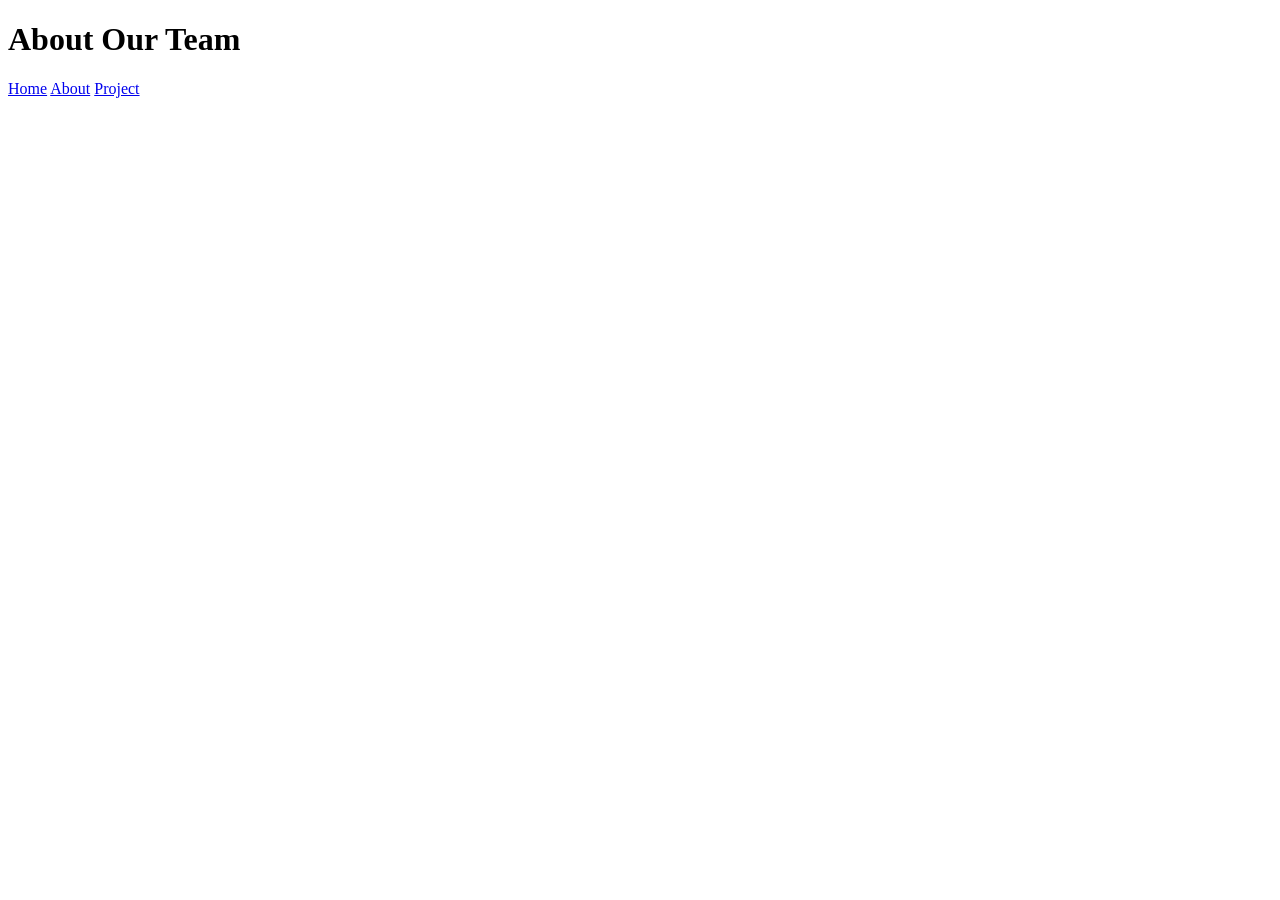
==== about.html @ 23800819 "Created about.html with basic structure and navigation Created about.html with basic structure and n" ====
<!DOCTYPE html>
<html>
<head>
<title>About Our Team</title>
<link rel="stylesheet" href="styles.css">
</head>

<body>

<h1>About Our Team</h1>

<nav>
<a href="index.html">Home</a>
<a href="about.html">About</a>
<a href="project.html">Project</a>
</nav>

</body>
</html>
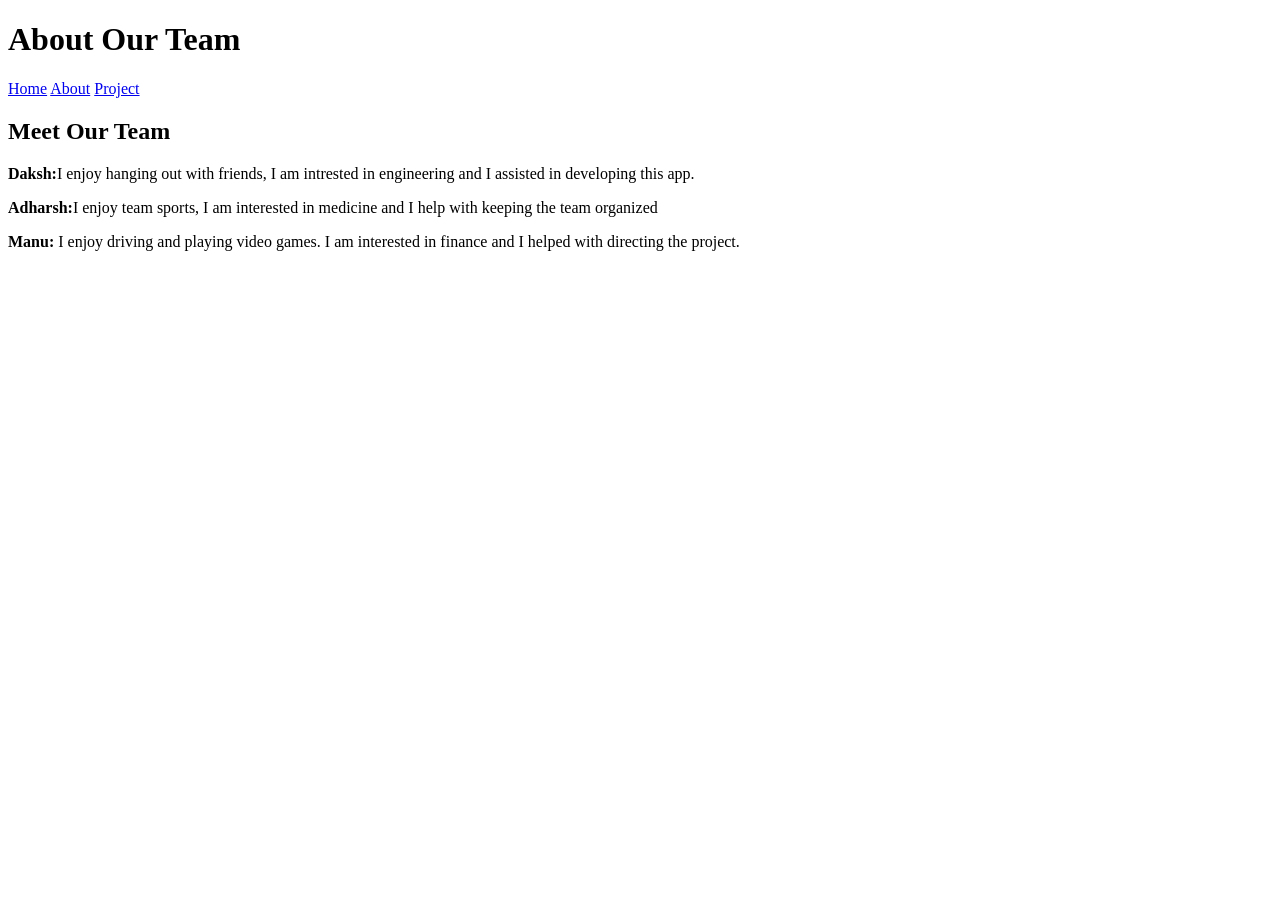
==== commit a989e273: "Added team member descriptions to about page Added team member descriptions to about page" ====
--- a/about.html
+++ b/about.html
@@ -17,3 +17,8 @@
 
 </body>
 </html>
+<h2>Meet Our Team</h2>
+
+<p><strong>Daksh:</strong>I enjoy hanging out with friends, I am intrested in engineering and I assisted in developing this app.</p>
+<p><strong>Adharsh:</strong>I enjoy team sports, I am interested in medicine and I help with keeping the team organized</p>
+<p><strong>Manu:</strong> I enjoy driving and playing video games. I am interested in finance and I helped with directing the project.</p>
